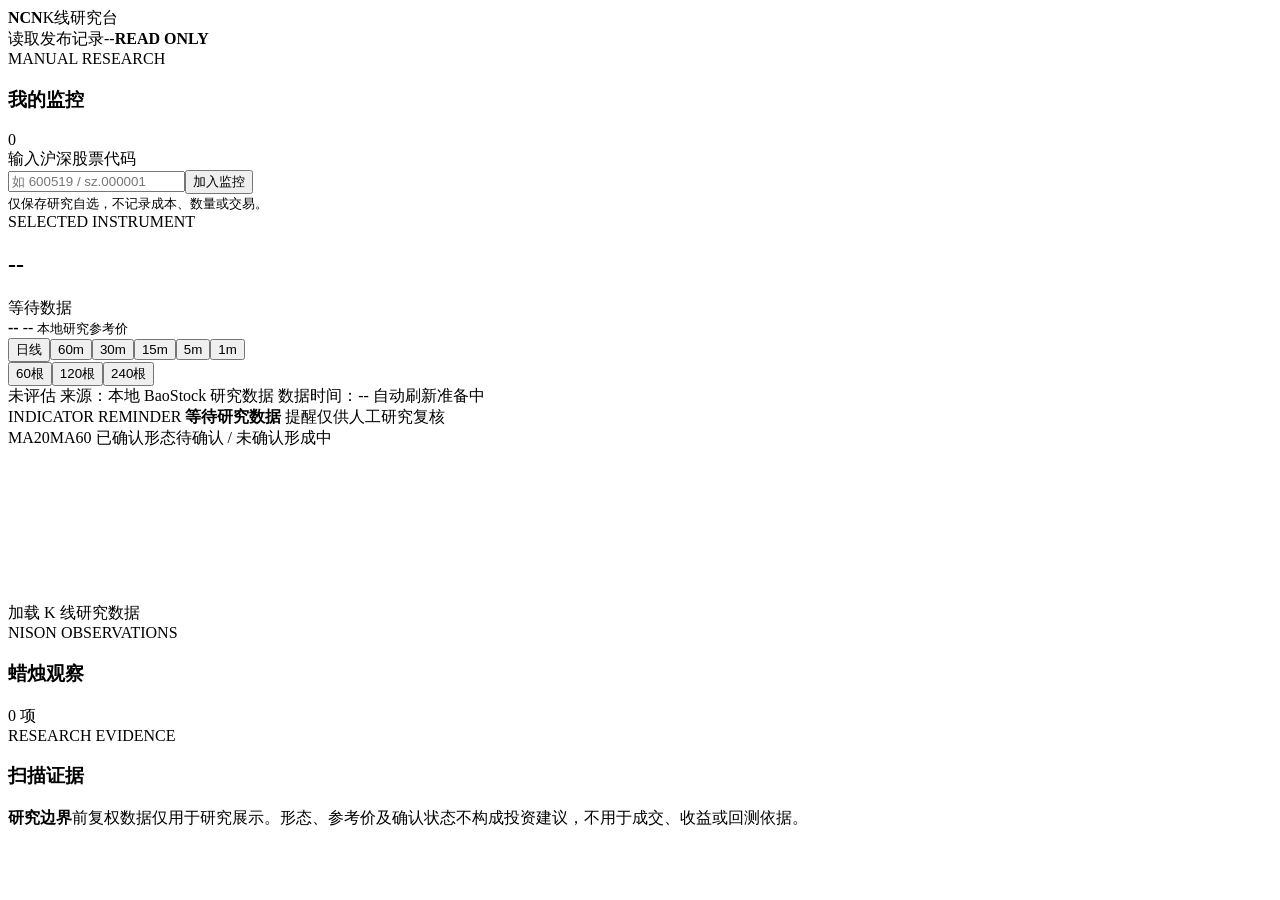
==== src/ashare_edge_scout/web_static/index.html @ 2a1c6c46 "Establish Edge Scout research milestone" ====
<!doctype html>
<html lang="zh-CN">
<head>
  <meta charset="utf-8">
  <meta name="viewport" content="width=device-width,initial-scale=1">
  <meta name="color-scheme" content="light">
  <title>NCN K线研究台</title>
  <link rel="stylesheet" href="/style.css">
</head>
<body>
  <header class="topbar">
    <div class="brand">
      <span class="brand-mark" aria-hidden="true"></span>
      <div><strong>NCN</strong><span>K线研究台</span></div>
    </div>
    <div class="run-meta"><span id="runId">读取发布记录</span><span id="asOf">--</span><b>READ ONLY</b></div>
  </header>

  <main>
    <section class="workspace">
      <aside class="rail">
        <div class="rail-head">
          <div><span class="eyebrow">MANUAL RESEARCH</span><h1>我的监控</h1></div>
          <span id="rowCount" class="count">0</span>
        </form>
        <form id="addStockForm" class="manual-add">
          <label for="manualCode">输入沪深股票代码</label>
          <div><input id="manualCode" inputmode="text" placeholder="如 600519 / sz.000001" autocomplete="off"><button type="submit">加入监控</button></div>
          <small id="watchlistMessage">仅保存研究自选，不记录成本、数量或交易。</small>
        </div>
        <div id="watchlist" class="watchlist" role="listbox" aria-label="研究观察股票"></div>
      </aside>

      <section class="analysis">
        <div class="instrument-head">
          <div>
            <span class="eyebrow" id="poolLabel">SELECTED INSTRUMENT</span>
            <h2 id="codeLabel">--</h2>
            <span id="stageLabel" class="stage">等待数据</span>
          </div>
          <div class="quote">
            <strong id="lastClose">--</strong>
            <span id="changeLabel">--</span>
            <small id="snapshotTime">本地研究参考价</small>
          </div>
          <div class="chart-controls">
            <div id="periodControl" class="period-control" role="group" aria-label="K线周期">
              <button data-period="1d">日线</button><button data-period="60m">60m</button><button data-period="30m">30m</button><button data-period="15m">15m</button><button class="active" data-period="5m">5m</button><button data-period="1m">1m</button>
            </div>
            <div class="range-control" role="group" aria-label="K线数量">
              <button data-limit="60">60根</button><button class="active" data-limit="120">120根</button><button data-limit="240">240根</button>
            </div>
          </div>
        </div>

        <div class="source-strip">
          <span id="freshnessStatus" class="freshness unavailable">未评估</span>
          <span id="sourceLabel">来源：本地 BaoStock 研究数据</span>
          <span id="sourceTime">数据时间：--</span>
          <span id="refreshStatus" class="refresh-status">自动刷新准备中</span>
        </div>

        <section id="researchAlert" class="research-alert unavailable" aria-live="polite">
          <span class="eyebrow">INDICATOR REMINDER</span>
          <strong id="alertTitle">等待研究数据</strong>
          <span id="alertDetail">提醒仅供人工研究复核</span>
          <small id="alertEvidence"></small>
        </section>

        <div class="chart-shell">
          <div class="legend">
            <span><i class="ma20"></i>MA20</span><span><i class="ma60"></i>MA60</span>
            <span><i class="confirmed"></i>已确认形态</span><span><i class="observed"></i>待确认 / 未确认</span><span><i class="forming"></i>形成中</span>
          </div>
          <canvas id="chart" aria-label="K线与成交量"></canvas>
          <div id="tooltip" class="tooltip" hidden></div>
          <div id="chartLoading" class="chart-loading">加载 K 线研究数据</div>
        </div>

        <div class="detail-grid">
          <section class="signal-panel">
            <div class="section-head"><div><span class="eyebrow">NISON OBSERVATIONS</span><h3>蜡烛观察</h3></div><span id="patternCount">0 项</span></div>
            <div id="patternList" class="pattern-list"></div>
          </section>
          <section class="evidence-panel">
            <div class="section-head"><div><span class="eyebrow">RESEARCH EVIDENCE</span><h3>扫描证据</h3></div></div>
            <dl id="evidenceList"></dl>
          </section>
        </div>
      </section>
    </section>
  </main>

  <footer><strong>研究边界</strong><span>前复权数据仅用于研究展示。形态、参考价及确认状态不构成投资建议，不用于成交、收益或回测依据。</span></footer>
  <script src="/app.js" defer></script>
</body>
</html>
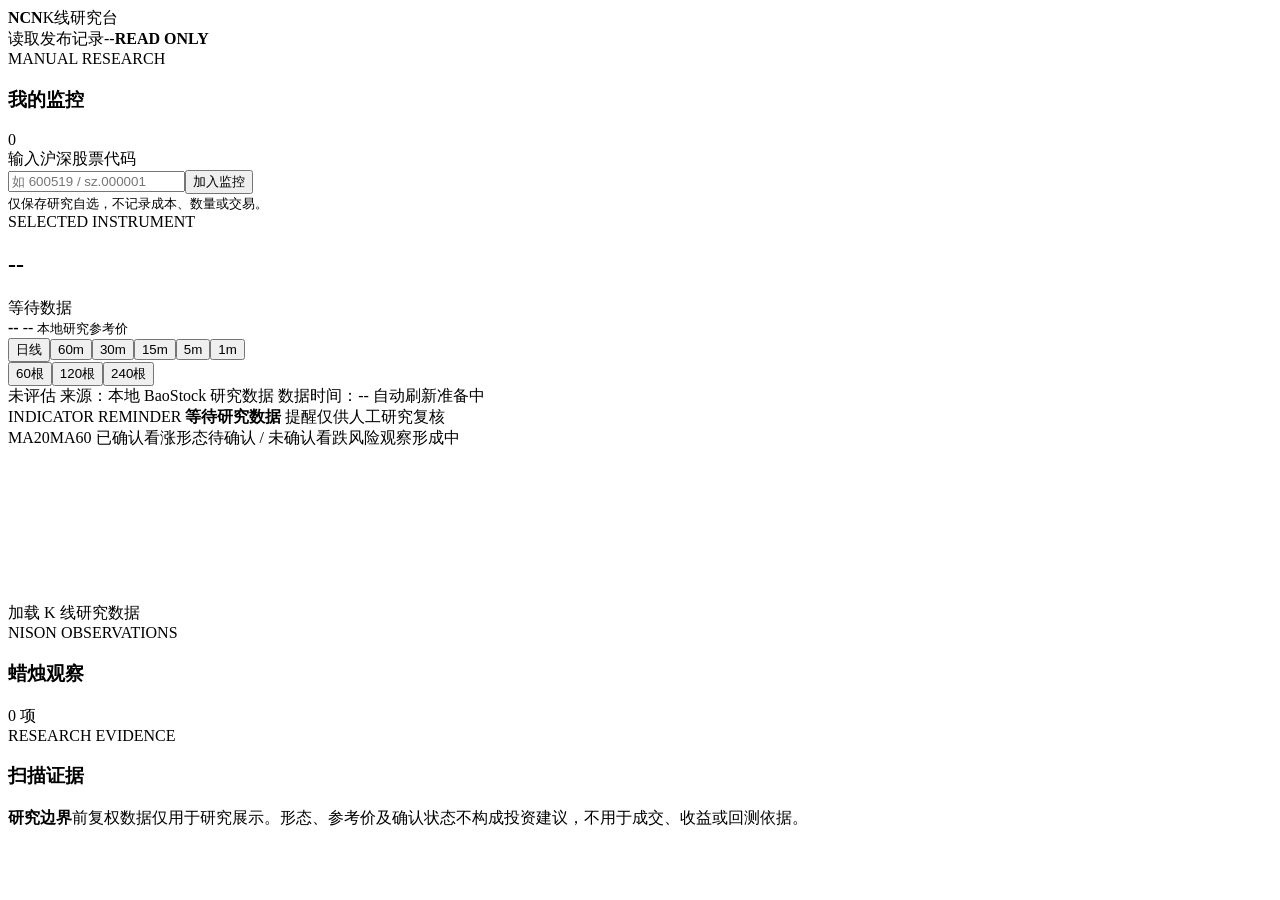
==== commit a633c34f: "Add publish-and-watchlist persistence, latest API with stream cache, and related tests" ====
--- a/src/ashare_edge_scout/web_static/index.html
+++ b/src/ashare_edge_scout/web_static/index.html
@@ -22,12 +22,12 @@
         <div class="rail-head">
           <div><span class="eyebrow">MANUAL RESEARCH</span><h1>我的监控</h1></div>
           <span id="rowCount" class="count">0</span>
-        </form>
+        </div>
         <form id="addStockForm" class="manual-add">
           <label for="manualCode">输入沪深股票代码</label>
           <div><input id="manualCode" inputmode="text" placeholder="如 600519 / sz.000001" autocomplete="off"><button type="submit">加入监控</button></div>
           <small id="watchlistMessage">仅保存研究自选，不记录成本、数量或交易。</small>
-        </div>
+        </form>
         <div id="watchlist" class="watchlist" role="listbox" aria-label="研究观察股票"></div>
       </aside>
 
@@ -70,7 +70,7 @@
         <div class="chart-shell">
           <div class="legend">
             <span><i class="ma20"></i>MA20</span><span><i class="ma60"></i>MA60</span>
-            <span><i class="confirmed"></i>已确认形态</span><span><i class="observed"></i>待确认 / 未确认</span><span><i class="forming"></i>形成中</span>
+            <span><i class="confirmed"></i>已确认看涨形态</span><span><i class="observed"></i>待确认 / 未确认</span><span><i class="risk"></i>看跌风险观察</span><span><i class="forming"></i>形成中</span>
           </div>
           <canvas id="chart" aria-label="K线与成交量"></canvas>
           <div id="tooltip" class="tooltip" hidden></div>
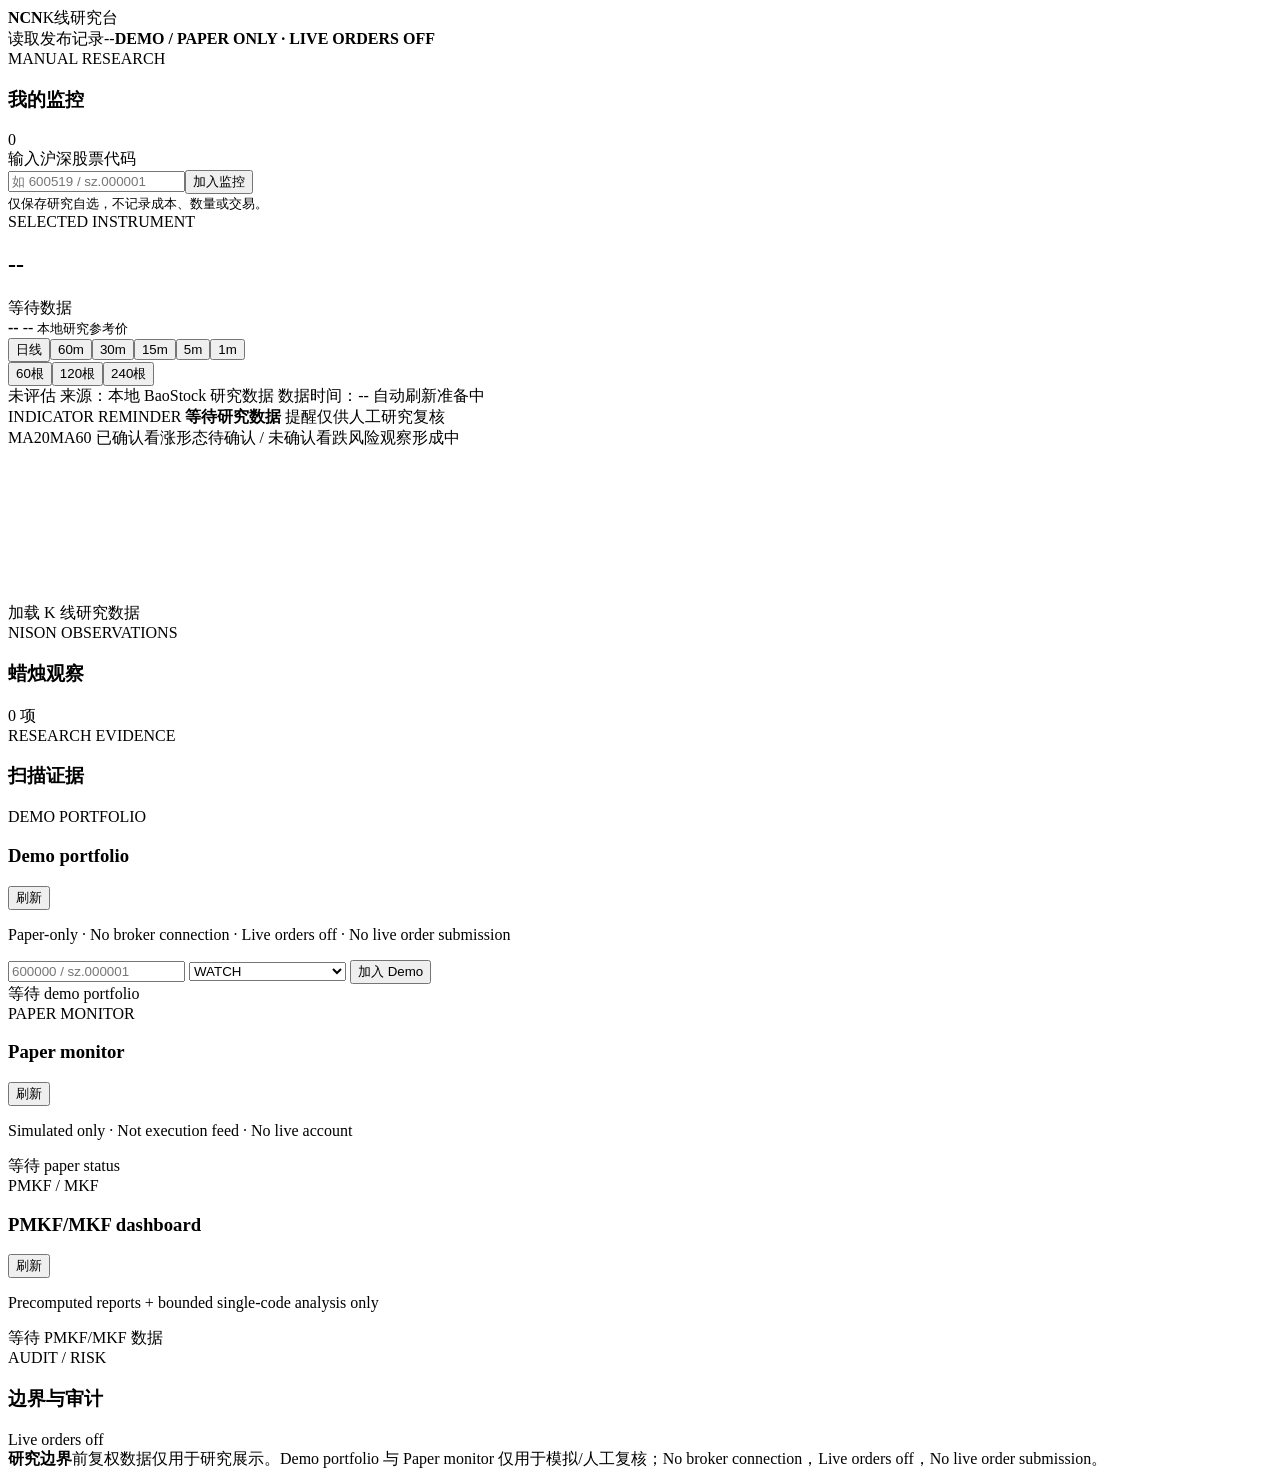
==== commit 1630be69: "Integrate structured research and paper workflows Co-Authored-By: Claude Fable 5 <noreply@anthropic." ====
--- a/src/ashare_edge_scout/web_static/index.html
+++ b/src/ashare_edge_scout/web_static/index.html
@@ -13,7 +13,7 @@
       <span class="brand-mark" aria-hidden="true"></span>
       <div><strong>NCN</strong><span>K线研究台</span></div>
     </div>
-    <div class="run-meta"><span id="runId">读取发布记录</span><span id="asOf">--</span><b>READ ONLY</b></div>
+    <div class="run-meta"><span id="runId">读取发布记录</span><span id="asOf">--</span><b>DEMO / PAPER ONLY · LIVE ORDERS OFF</b></div>
   </header>
 
   <main>
@@ -87,11 +87,38 @@
             <dl id="evidenceList"></dl>
           </section>
         </div>
+
+        <div class="ops-grid">
+          <section class="ops-panel">
+            <div class="section-head"><div><span class="eyebrow">DEMO PORTFOLIO</span><h3>Demo portfolio</h3></div><button id="refreshDemo" type="button">刷新</button></div>
+            <p class="boundary-note">Paper-only · No broker connection · Live orders off · No live order submission</p>
+            <form id="demoAddForm" class="inline-form">
+              <input id="demoCode" placeholder="600000 / sz.000001" autocomplete="off">
+              <select id="demoState"><option>WATCH</option><option>RESEARCH_REVIEW</option><option>PAPER_PRE_BUY</option><option>PAPER_HOLD</option><option>PAPER_EXITED</option></select>
+              <button type="submit">加入 Demo</button>
+            </form>
+            <div id="demoPortfolio" class="ops-list empty">等待 demo portfolio</div>
+          </section>
+          <section class="ops-panel">
+            <div class="section-head"><div><span class="eyebrow">PAPER MONITOR</span><h3>Paper monitor</h3></div><button id="refreshPaper" type="button">刷新</button></div>
+            <p class="boundary-note">Simulated only · Not execution feed · No live account</p>
+            <div id="paperMonitor" class="ops-list empty">等待 paper status</div>
+          </section>
+          <section class="ops-panel">
+            <div class="section-head"><div><span class="eyebrow">PMKF / MKF</span><h3>PMKF/MKF dashboard</h3></div><button id="refreshPmkf" type="button">刷新</button></div>
+            <p class="boundary-note">Precomputed reports + bounded single-code analysis only</p>
+            <div id="pmkfPanel" class="ops-list empty">等待 PMKF/MKF 数据</div>
+          </section>
+          <section class="ops-panel">
+            <div class="section-head"><div><span class="eyebrow">AUDIT / RISK</span><h3>边界与审计</h3></div></div>
+            <div id="auditRisk" class="ops-list empty">Live orders off</div>
+          </section>
+        </div>
       </section>
     </section>
   </main>
 
-  <footer><strong>研究边界</strong><span>前复权数据仅用于研究展示。形态、参考价及确认状态不构成投资建议，不用于成交、收益或回测依据。</span></footer>
+  <footer><strong>研究边界</strong><span>前复权数据仅用于研究展示。Demo portfolio 与 Paper monitor 仅用于模拟/人工复核；No broker connection，Live orders off，No live order submission。</span></footer>
   <script src="/app.js" defer></script>
 </body>
 </html>
